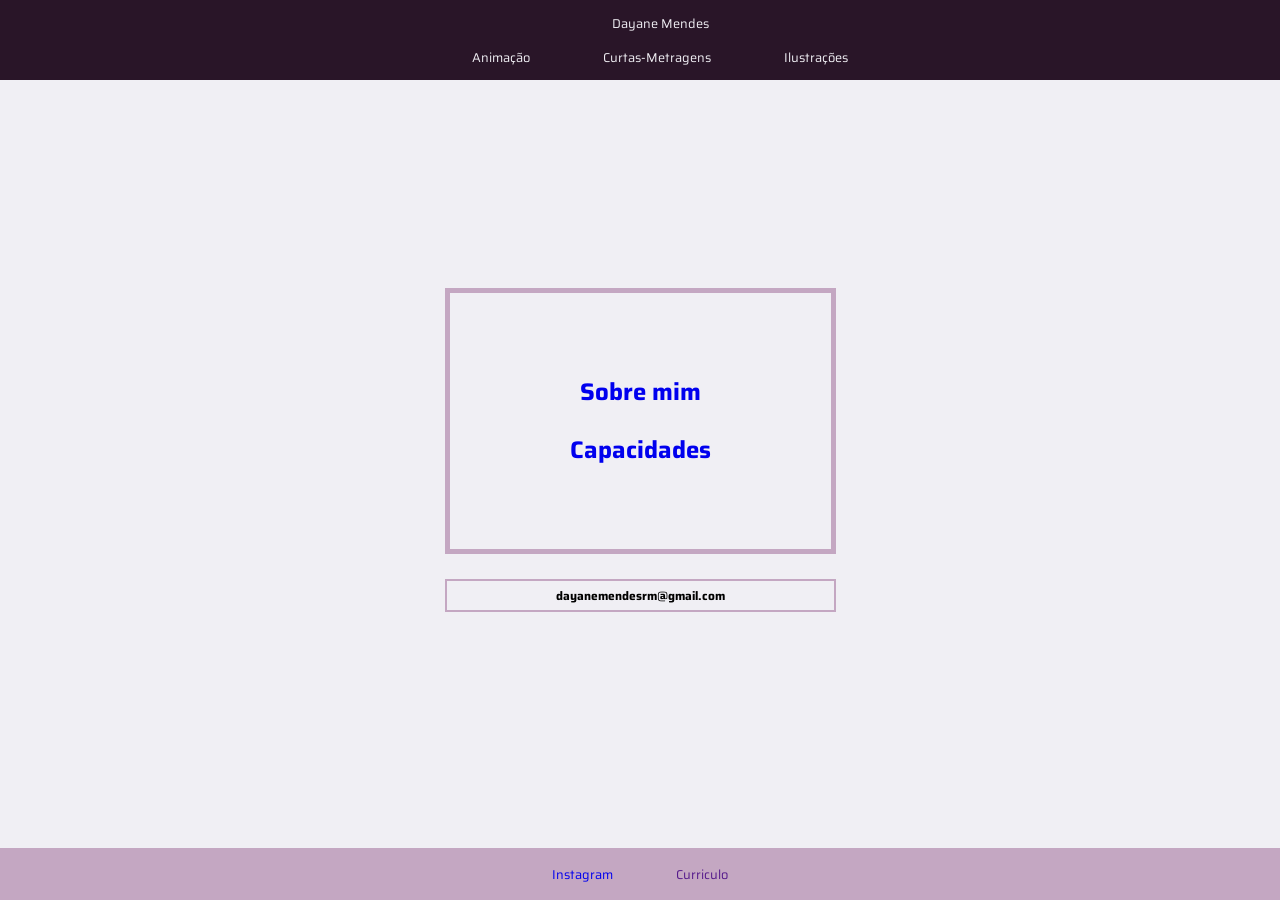
==== index.html @ 32efe467 "sim" ====
<!DOCTYPE html>
<html lang="en">

<head>
    <meta charset="UTF-8">
    <meta name="viewport" content="width=device-width, initial-scale=1.0">
    <title>Portfolio</title>
    <link rel="stylesheet" href="style.css">
    <link
        href="https://fonts.googleapis.com/css2?family=Open+Sans:ital,wght@0,300..800;1,300..800&family=Playfair+Display:ital,wght@0,400..900;1,400..900&family=Saira:ital,wght@0,100..900;1,100..900&family=Titillium+Web:ital,wght@0,200;0,300;0,400;0,600;0,700;0,900;1,200;1,300;1,400;1,600;1,700&display=swap"
        rel="stylesheet">
</head>

<body>

    <header>
        <nav class="Dayane">
            <ol>
                <li id="Dayane"><a class="header" href="./index.html">Dayane Mendes</a></li>
            </ol>
        </nav>

        <nav>
            <ol>
                <li><a class="header" href="./animação.html">Animação</a></li>
                <li><a class="header" href="./curtas-metragens.html">Curtas-Metragens</a></li>
                <li><a class="header" href="./Ilustrações.html">Ilustrações</a></li>
            </ol>
        </nav>
    </header>

    <main>
        <section>
            <div id="div">
                <h2> <a class="sobre-mim" href="./sobre-mim.html">Sobre mim</a></h2>


                <h2> <a class="capacidades" href="./Capacidades.html">Capacidades</a></h2>
            </div>

            <div>
                <h3> dayanemendesrm@gmail.com </a></h3>
            </div>
        </section>
    </main>

    <footer>
        <ol>
            <li><a class="footer" href="https://www.instagram.com/pffuseal1?igsh=NHZ6c28zbnlnMXc3">Instagram</a></li>
            <li><a class="footer" href="">Curriculo</a></li>
        </ol>
    </footer>


</body>

</html>
---- style.css ----
/* #291528 dark purple
#3A3E3B moss green
#F0EFF4 white
#C4A7C2 pink purple

  font-family: "Saira", sans-serif;
  font-optical-sizing: auto;
  font-weight: <weight>;
  font-style: normal;
  font-variation-settings:
    "wdth" 100;

    font-family: "Titillium Web", sans-serif;
  font-weight: 700;
  font-style: normal;
 */


html {
    font-size: max(12px, 2vw);
}

header {
    position: fixed;
    top: 0;
    right: 0;

    text-align: center;
    background-color: #291528;
    width: 100%;
    font-size: 0.5rem;

    text-decoration: none;
    z-index: 1;
}

.sobre-mim {
    text-decoration: none;
}

.capacidades {
    text-decoration: none;

}

#div {
    border: solid 0.2rem #C4A7C2;
    padding-left: 120px;
    padding-right: 120px;
    padding-bottom: 60px;
    padding-top: 60px;

    text-align: center;
    font-size: 16px;
    max-width: 100%;

    margin-top: 4rem;

}

h3 {
    border: solid 0.1rem #C4A7C2;
    margin-top: 1rem;
    padding: 0.2rem;

    text-align: center;
    font-size: 12px;
}

.sobre-mim:hover {
    color: #C4A7C2;
    background: #F0EFF4;
}

.capacidades:hover {
    color: #C4A7C2;
    background: #F0EFF4;
}

.header:hover {
    color: #C4A7C2;
    background: #291528;
}

.footer:hover {
    color: #291528;
    background: #C4A7C2;
}

body {
    background-color: #F0EFF4;
    font-family: "Saira", sans-serif;
    margin: 0;
}

nav {
    z-index: 10;
}

nav li {
    display: inline;
    margin: 35px;
}

nav a {
    color: #F0EFF4;
    text-decoration: none;
}

main {
    display: flex;
    flex-wrap: wrap;
    justify-content: center;
    align-content: center;
    height: 90vh;
}

footer {
    position: fixed;
    margin-top: 1rem;
    padding: 0.1rem;
    bottom: 0;
    padding-left: 0;
    font-size: 0.5rem;


    background-color: #C4A7C2;
    text-align: center;
    width: 100%;
}

footer li {
    display: inline;
    margin: 30px;
}

footer ol {
    padding-left: 0;
}

footer a {
    text-decoration: none;
}

@media (max-width:426px) {

    header {
        height: 5rem;
        font-size: 0.8rem;
    }

    footer {
        height: 5rem;
        font-size: 1rem;
        text-align: center;
    }

}


@media (max-width:1200px) {
    footer {
        position: static;
        margin-top: 1rem;
    }

}

@media (max-width:426px) {
    footer {
        margin-top: 1rem;
        padding: 0.1rem;
    }

    header {
        font-size: 1rem;
        height: 8rem;
        padding-right: 1rem;
        padding-bottom: 0.5rem;
    }

    nav li {
        display: block;
        margin: 0px;
        text-align: right;
    }

    #Dayane {
        text-align: left;
    }
}

@media (max-width:768px) {
    header {
        font-size: 80%;
    }

    footer {
        font-size: 1rem;
        margin-bottom: 1;
        padding-bottom: 0;
    }
}
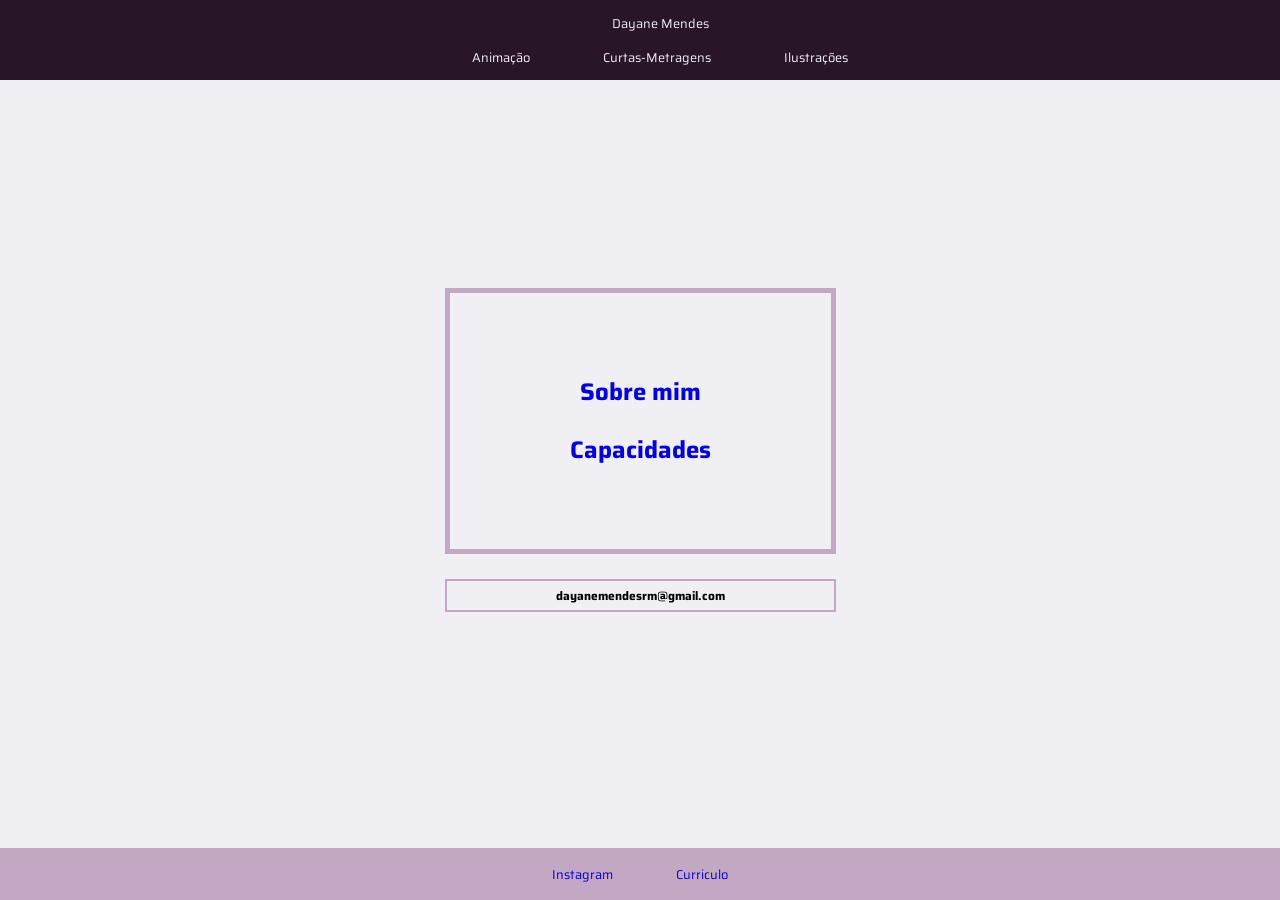
==== commit 4ad2919d: "curriculo update" ====
--- a/index.html
+++ b/index.html
@@ -47,7 +47,9 @@
     <footer>
         <ol>
             <li><a class="footer" href="https://www.instagram.com/pffuseal1?igsh=NHZ6c28zbnlnMXc3">Instagram</a></li>
-            <li><a class="footer" href="">Curriculo</a></li>
+            <li><a class="footer"
+                    href="file:///C:/Users/vidai/Downloads/Curriculum%20Vitae%20-%20Dayane%20Mendes%20(3).pdf">Curriculo</a>
+            </li>
         </ol>
     </footer>
 
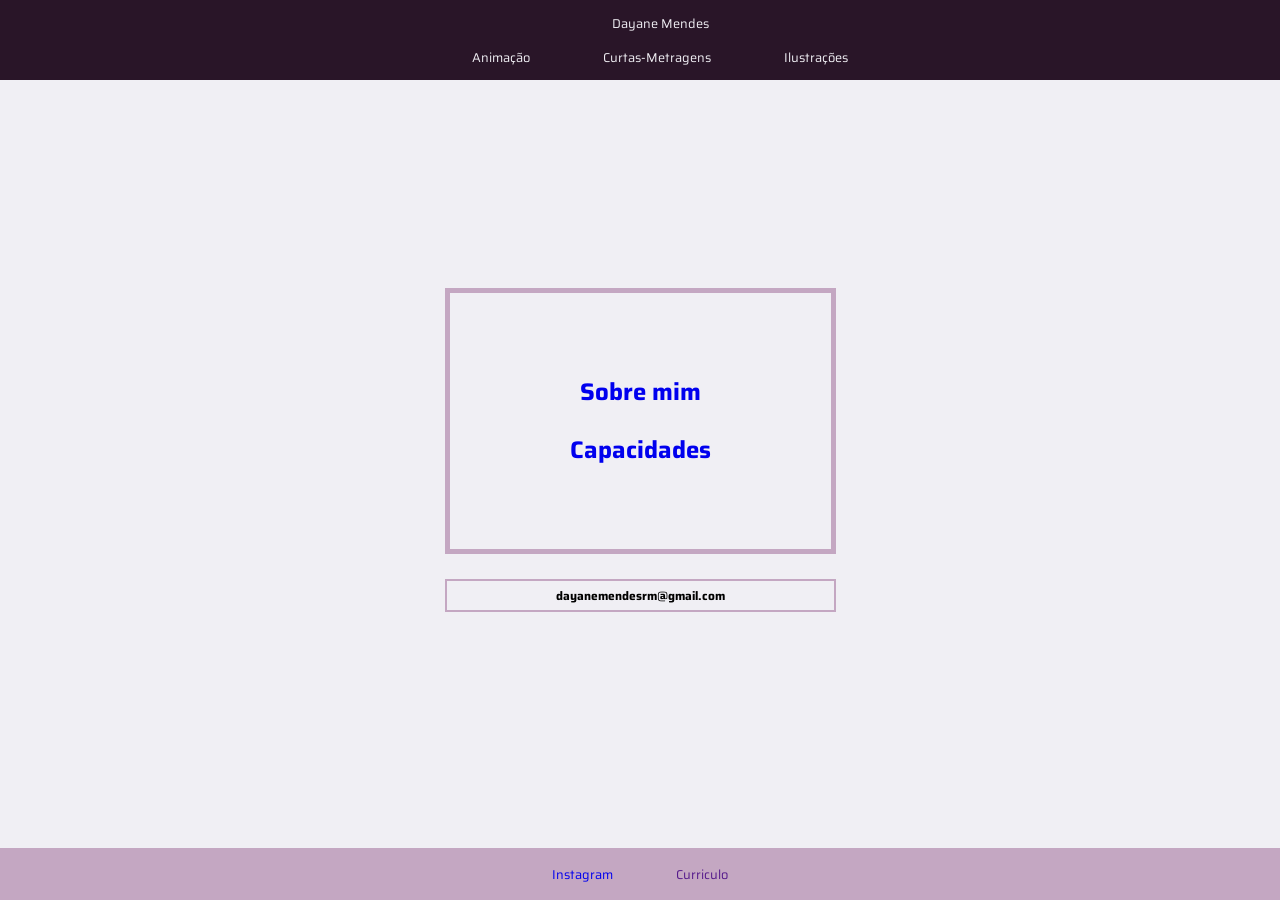
==== commit 9febb814: "well" ====
--- a/index.html
+++ b/index.html
@@ -47,9 +47,7 @@
     <footer>
         <ol>
             <li><a class="footer" href="https://www.instagram.com/pffuseal1?igsh=NHZ6c28zbnlnMXc3">Instagram</a></li>
-            <li><a class="footer"
-                    href="file:///C:/Users/vidai/Downloads/Curriculum%20Vitae%20-%20Dayane%20Mendes%20(3).pdf">Curriculo</a>
-            </li>
+            <li><a class="footer" href="">Curriculo</a></li>
         </ol>
     </footer>
 
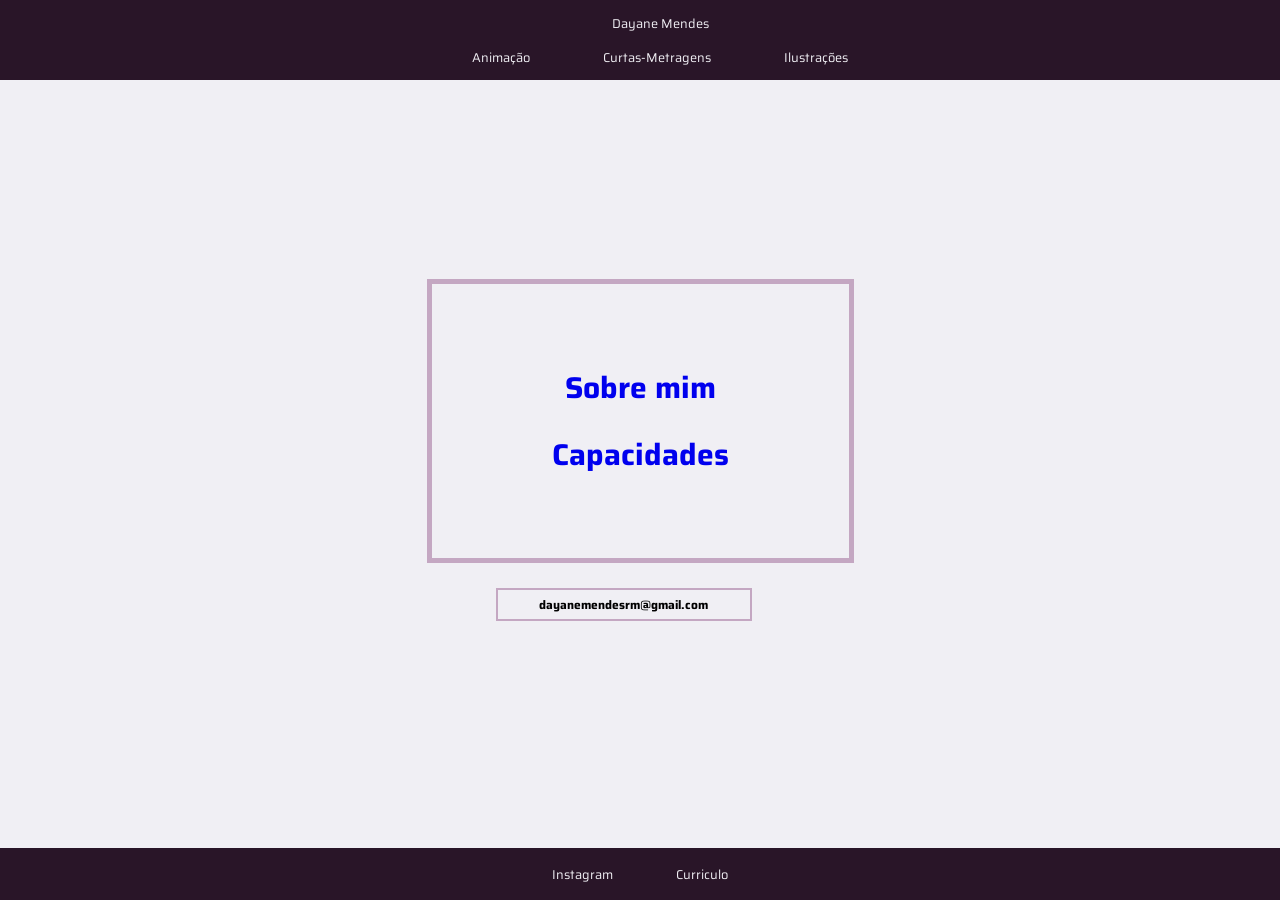
==== commit e52c8f19: "Add files via upload" ====
--- a/index.html
+++ b/index.html
@@ -1,57 +1,59 @@
-<!DOCTYPE html>
-<html lang="en">
-
-<head>
-    <meta charset="UTF-8">
-    <meta name="viewport" content="width=device-width, initial-scale=1.0">
-    <title>Portfolio</title>
-    <link rel="stylesheet" href="style.css">
-    <link
-        href="https://fonts.googleapis.com/css2?family=Open+Sans:ital,wght@0,300..800;1,300..800&family=Playfair+Display:ital,wght@0,400..900;1,400..900&family=Saira:ital,wght@0,100..900;1,100..900&family=Titillium+Web:ital,wght@0,200;0,300;0,400;0,600;0,700;0,900;1,200;1,300;1,400;1,600;1,700&display=swap"
-        rel="stylesheet">
-</head>
-
-<body>
-
-    <header>
-        <nav class="Dayane">
-            <ol>
-                <li id="Dayane"><a class="header" href="./index.html">Dayane Mendes</a></li>
-            </ol>
-        </nav>
-
-        <nav>
-            <ol>
-                <li><a class="header" href="./animação.html">Animação</a></li>
-                <li><a class="header" href="./curtas-metragens.html">Curtas-Metragens</a></li>
-                <li><a class="header" href="./Ilustrações.html">Ilustrações</a></li>
-            </ol>
-        </nav>
-    </header>
-
-    <main>
-        <section>
-            <div id="div">
-                <h2> <a class="sobre-mim" href="./sobre-mim.html">Sobre mim</a></h2>
-
-
-                <h2> <a class="capacidades" href="./Capacidades.html">Capacidades</a></h2>
-            </div>
-
-            <div>
-                <h3> dayanemendesrm@gmail.com </a></h3>
-            </div>
-        </section>
-    </main>
-
-    <footer>
-        <ol>
-            <li><a class="footer" href="https://www.instagram.com/pffuseal1?igsh=NHZ6c28zbnlnMXc3">Instagram</a></li>
-            <li><a class="footer" href="">Curriculo</a></li>
-        </ol>
-    </footer>
-
-
-</body>
-
+<!DOCTYPE html>
+<html lang="en">
+
+<head>
+    <meta charset="UTF-8">
+    <meta name="viewport" content="width=device-width, initial-scale=1.0">
+    <title>Portfolio</title>
+    <link rel="stylesheet" href="style.css">
+    <link
+        href="https://fonts.googleapis.com/css2?family=Open+Sans:ital,wght@0,300..800;1,300..800&family=Playfair+Display:ital,wght@0,400..900;1,400..900&family=Saira:ital,wght@0,100..900;1,100..900&family=Titillium+Web:ital,wght@0,200;0,300;0,400;0,600;0,700;0,900;1,200;1,300;1,400;1,600;1,700&display=swap"
+        rel="stylesheet">
+</head>
+
+<body>
+
+    <header>
+        <nav class="Dayane">
+            <ol>
+                <li id="Dayane"><a class="header" href="./index.html">Dayane Mendes</a></li>
+            </ol>
+        </nav>
+
+        <nav>
+            <ol>
+                <li><a class="header" href="./animação.html">Animação</a></li>
+                <li><a class="header" href="./curtas-metragens.html">Curtas-Metragens</a></li>
+                <li><a class="header" href="./Ilustrações.html">Ilustrações</a></li>
+            </ol>
+        </nav>
+    </header>
+
+    <main>
+        <section>
+            <div id="div">
+                <h2> <a class="sobre-mim" href="./sobre-mim.html">Sobre mim</a></h2>
+                <h2> <a class="capacidades" href="./Capacidades.html">Capacidades</a></h2>
+            </div>
+
+            <div id="email">
+                <h3> dayanemendesrm@gmail.com </a></h3>
+            </div>
+        </section>
+    </main>
+
+    <footer>
+        <ol>
+            <li><a class="footer" href="https://www.instagram.com/pffuseal1?igsh=NHZ6c28zbnlnMXc3"
+                    target="_blank">Instagram</a></li>
+            <li><a class="footer"
+                    href="https://drive.google.com/file/d/1-Z_r9Qm-co0h4mYPlTDLgu_t2qpdDiKn/view?usp=sharing"
+                    target="_blank">Curriculo</a>
+            </li>
+        </ol>
+    </footer>
+
+
+</body>
+
 </html>
--- a/style.css
+++ b/style.css
@@ -1,203 +1,220 @@
-/* #291528 dark purple
-#3A3E3B moss green
-#F0EFF4 white
-#C4A7C2 pink purple
-
-  font-family: "Saira", sans-serif;
-  font-optical-sizing: auto;
-  font-weight: <weight>;
-  font-style: normal;
-  font-variation-settings:
-    "wdth" 100;
-
-    font-family: "Titillium Web", sans-serif;
-  font-weight: 700;
-  font-style: normal;
- */
-
-
-html {
-    font-size: max(12px, 2vw);
-}
-
-header {
-    position: fixed;
-    top: 0;
-    right: 0;
-
-    text-align: center;
-    background-color: #291528;
-    width: 100%;
-    font-size: 0.5rem;
-
-    text-decoration: none;
-    z-index: 1;
-}
-
-.sobre-mim {
-    text-decoration: none;
-}
-
-.capacidades {
-    text-decoration: none;
-
-}
-
-#div {
-    border: solid 0.2rem #C4A7C2;
-    padding-left: 120px;
-    padding-right: 120px;
-    padding-bottom: 60px;
-    padding-top: 60px;
-
-    text-align: center;
-    font-size: 16px;
-    max-width: 100%;
-
-    margin-top: 4rem;
-
-}
-
-h3 {
-    border: solid 0.1rem #C4A7C2;
-    margin-top: 1rem;
-    padding: 0.2rem;
-
-    text-align: center;
-    font-size: 12px;
-}
-
-.sobre-mim:hover {
-    color: #C4A7C2;
-    background: #F0EFF4;
-}
-
-.capacidades:hover {
-    color: #C4A7C2;
-    background: #F0EFF4;
-}
-
-.header:hover {
-    color: #C4A7C2;
-    background: #291528;
-}
-
-.footer:hover {
-    color: #291528;
-    background: #C4A7C2;
-}
-
-body {
-    background-color: #F0EFF4;
-    font-family: "Saira", sans-serif;
-    margin: 0;
-}
-
-nav {
-    z-index: 10;
-}
-
-nav li {
-    display: inline;
-    margin: 35px;
-}
-
-nav a {
-    color: #F0EFF4;
-    text-decoration: none;
-}
-
-main {
-    display: flex;
-    flex-wrap: wrap;
-    justify-content: center;
-    align-content: center;
-    height: 90vh;
-}
-
-footer {
-    position: fixed;
-    margin-top: 1rem;
-    padding: 0.1rem;
-    bottom: 0;
-    padding-left: 0;
-    font-size: 0.5rem;
-
-
-    background-color: #C4A7C2;
-    text-align: center;
-    width: 100%;
-}
-
-footer li {
-    display: inline;
-    margin: 30px;
-}
-
-footer ol {
-    padding-left: 0;
-}
-
-footer a {
-    text-decoration: none;
-}
-
-@media (max-width:426px) {
-
-    header {
-        height: 5rem;
-        font-size: 0.8rem;
-    }
-
-    footer {
-        height: 5rem;
-        font-size: 1rem;
-        text-align: center;
-    }
-
-}
-
-
-@media (max-width:1200px) {
-    footer {
-        position: static;
-        margin-top: 1rem;
-    }
-
-}
-
-@media (max-width:426px) {
-    footer {
-        margin-top: 1rem;
-        padding: 0.1rem;
-    }
-
-    header {
-        font-size: 1rem;
-        height: 8rem;
-        padding-right: 1rem;
-        padding-bottom: 0.5rem;
-    }
-
-    nav li {
-        display: block;
-        margin: 0px;
-        text-align: right;
-    }
-
-    #Dayane {
-        text-align: left;
-    }
-}
-
-@media (max-width:768px) {
-    header {
-        font-size: 80%;
-    }
-
-    footer {
-        font-size: 1rem;
-        margin-bottom: 1;
-        padding-bottom: 0;
-    }
+/* #291528 dark purple
+#3A3E3B moss green
+#F0EFF4 white
+#C4A7C2 pink purple
+
+  font-family: "Saira", sans-serif;
+  font-optical-sizing: auto;
+  font-weight: <weight>;
+  font-style: normal;
+  font-variation-settings:
+    "wdth" 100;
+
+    font-family: "Titillium Web", sans-serif;
+  font-weight: 700;
+  font-style: normal;
+ */
+
+body {
+    background-image: url("data/ppurplepolkadots.png");
+    background-repeat: repeat-x repeat-y;
+    background-position-x: left;
+    background-size: 800px 600px;
+}
+
+html {
+    font-size: max(12px, 2vw);
+}
+
+header {
+    position: fixed;
+    top: 0;
+    right: 0;
+
+    text-align: center;
+    background-color: #291528;
+    width: 100%;
+    font-size: 0.5rem;
+    text-decoration: none;
+    z-index: 1;
+}
+
+
+.sobre-mim {
+    text-decoration: none;
+    font-size: 30px;
+}
+
+.capacidades {
+    text-decoration: none;
+    font-size: 30px;
+
+}
+
+#div {
+    border: solid 0.2rem #C4A7C2;
+    background-color: #F0EFF4;
+    padding-left: 120px;
+    padding-right: 120px;
+    padding-bottom: 60px;
+    padding-top: 60px;
+
+    text-align: center;
+    font-size: 16px;
+    text-decoration: none;
+
+    margin-top: 4rem;
+}
+
+h3 {
+    border: solid 0.1rem #C4A7C2;
+    background-color: #F0EFF4;
+    margin-top: 1rem;
+    padding: 0.2rem;
+
+    text-align: center;
+    font-size: 12px;
+    text-decoration: none;
+    width: auto;
+}
+
+#email {
+    width: 60%;
+    margin-left: 2.7rem;
+}
+
+.sobre-mim:hover {
+    color: #C4A7C2;
+    background: #F0EFF4;
+}
+
+.capacidades:hover {
+    color: #C4A7C2;
+    background: #F0EFF4;
+}
+
+.header:hover {
+    color: #C4A7C2;
+    background: #291528;
+}
+
+.footer:hover {
+    color: #C4A7C2;
+    background: #291528;
+}
+
+body {
+    background-color: #F0EFF4;
+    font-family: "Saira", sans-serif;
+    margin: 0;
+}
+
+nav {
+    z-index: 10;
+}
+
+nav li {
+    display: inline;
+    margin: 35px;
+}
+
+nav a {
+    color: #F0EFF4;
+    text-decoration: none;
+}
+
+main {
+    display: flex;
+    flex-wrap: wrap;
+    justify-content: center;
+    align-content: center;
+    height: 90vh;
+}
+
+footer {
+    position: fixed;
+    margin-top: 0;
+    padding: 0.1rem;
+    bottom: 0;
+    padding-left: 0;
+    font-size: 0.5rem;
+
+
+    background-color: #291528;
+    text-align: center;
+    width: 100%;
+}
+
+footer li {
+    display: inline;
+    margin: 30px;
+}
+
+footer ol {
+    padding-left: 0;
+}
+
+footer a {
+    text-decoration: none;
+    color: #F0EFF4;
+}
+
+@media (max-width:426px) {
+
+    header {
+        height: 5rem;
+        font-size: 0.8rem;
+    }
+
+    footer {
+        height: 5rem;
+        font-size: 1rem;
+        text-align: center;
+    }
+
+}
+
+
+@media (max-width:1200px) {
+    footer {
+        position: static;
+        margin-top: 1rem;
+    }
+
+}
+
+@media (max-width:426px) {
+    footer {
+        margin-top: 1rem;
+        padding: 0.1rem;
+    }
+
+    header {
+        font-size: 1rem;
+        height: 8rem;
+        padding-right: 1rem;
+        padding-bottom: 0.5rem;
+    }
+
+    nav li {
+        display: block;
+        margin: 0px;
+        text-align: right;
+    }
+
+    #Dayane {
+        text-align: left;
+    }
+}
+
+@media (max-width:768px) {
+    header {
+        font-size: 80%;
+    }
+
+    footer {
+        font-size: 1rem;
+        margin-bottom: 1;
+        padding-bottom: 0;
+    }
 }
